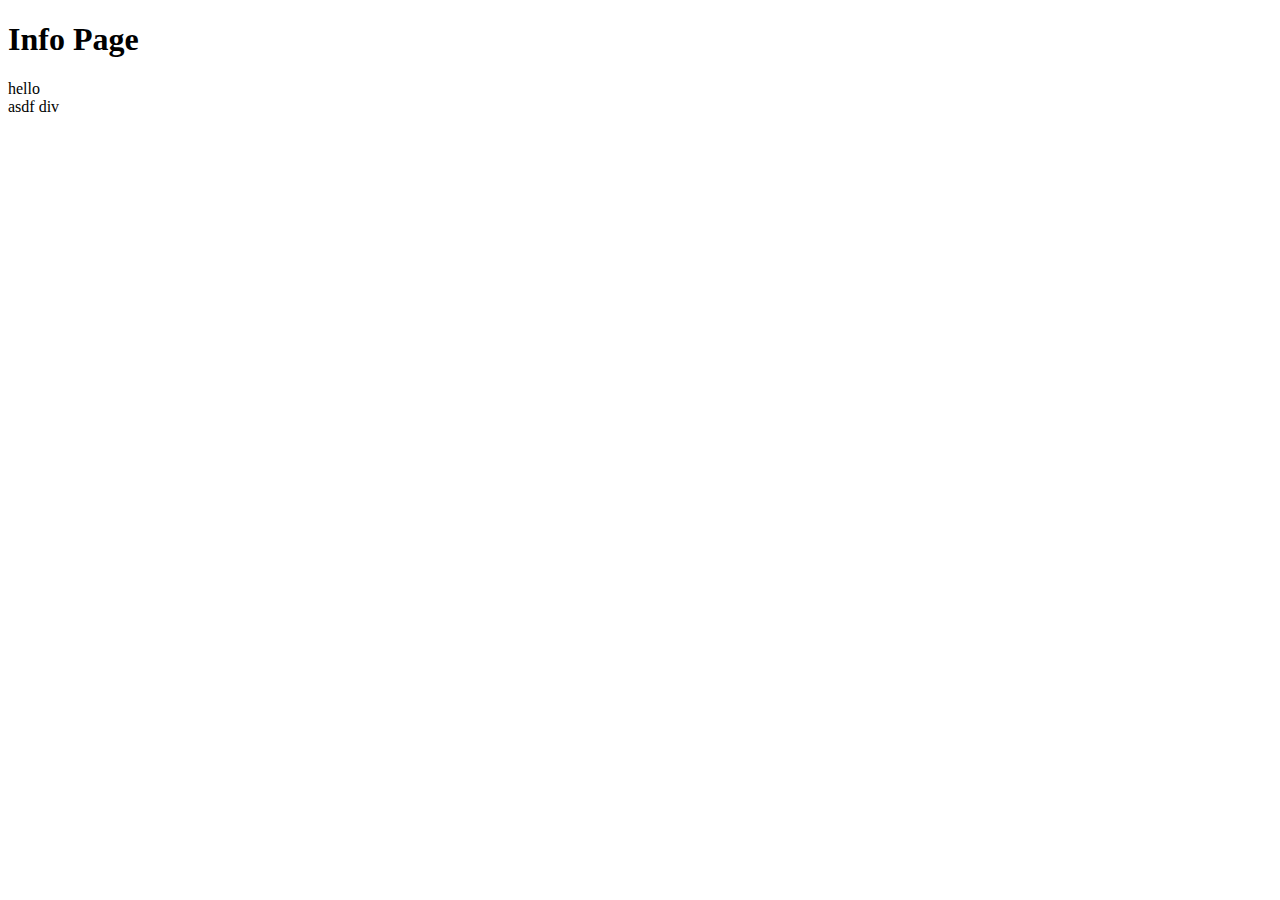
==== info/index.html @ ec064532 "test2" ====
<!DOCTYPE html>
<html>

<head>
    <title> 99 Bottles - League Level 0</title>
    <meta charset="UTF-8">
    <meta name="viewport" content="width=device-width, initial-scale=1">
    <link rel="stylesheet" href="style/style.css">
    <script src="script/temp.js"></script>
</head>

<body>
    <h1>Info Page</h1>
    hello

    <div id="asdf">
        asdf div
    </div>

    <div id="stuff">

    </div>
</body>

</html>
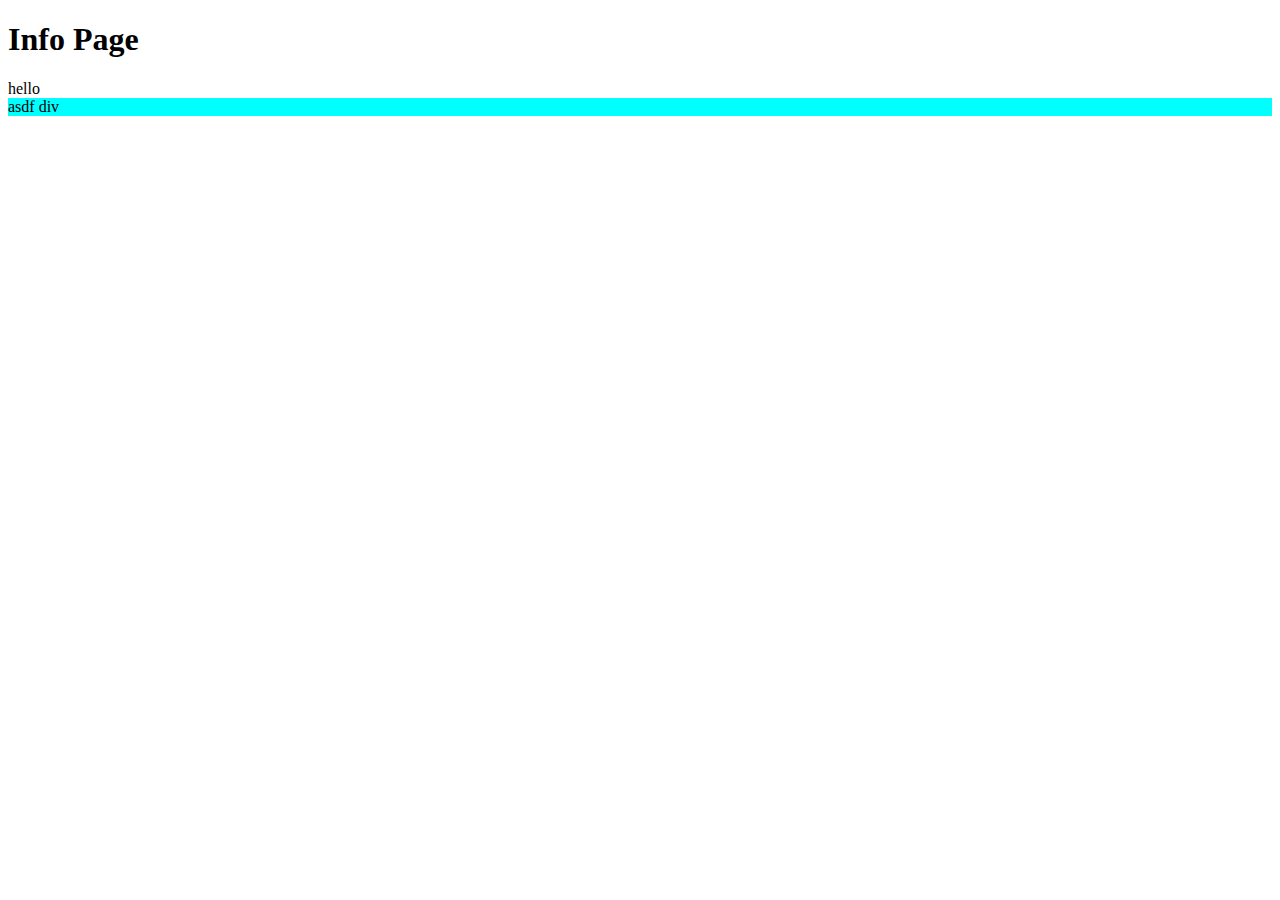
==== commit 076b38e0: "test" ====
--- a/info/index.html
+++ b/info/index.html
@@ -5,8 +5,8 @@
     <title> 99 Bottles - League Level 0</title>
     <meta charset="UTF-8">
     <meta name="viewport" content="width=device-width, initial-scale=1">
-    <link rel="stylesheet" href="style/style.css">
-    <script src="script/temp.js"></script>
+    <link rel="stylesheet" href="/style/style.css">
+    <script src="/script/temp.js"></script>
 </head>
 
 <body>
--- a/style/style.css
+++ b/style/style.css
@@ -0,0 +1,4 @@
+
+#asdf {
+    background-color: aqua;
+}
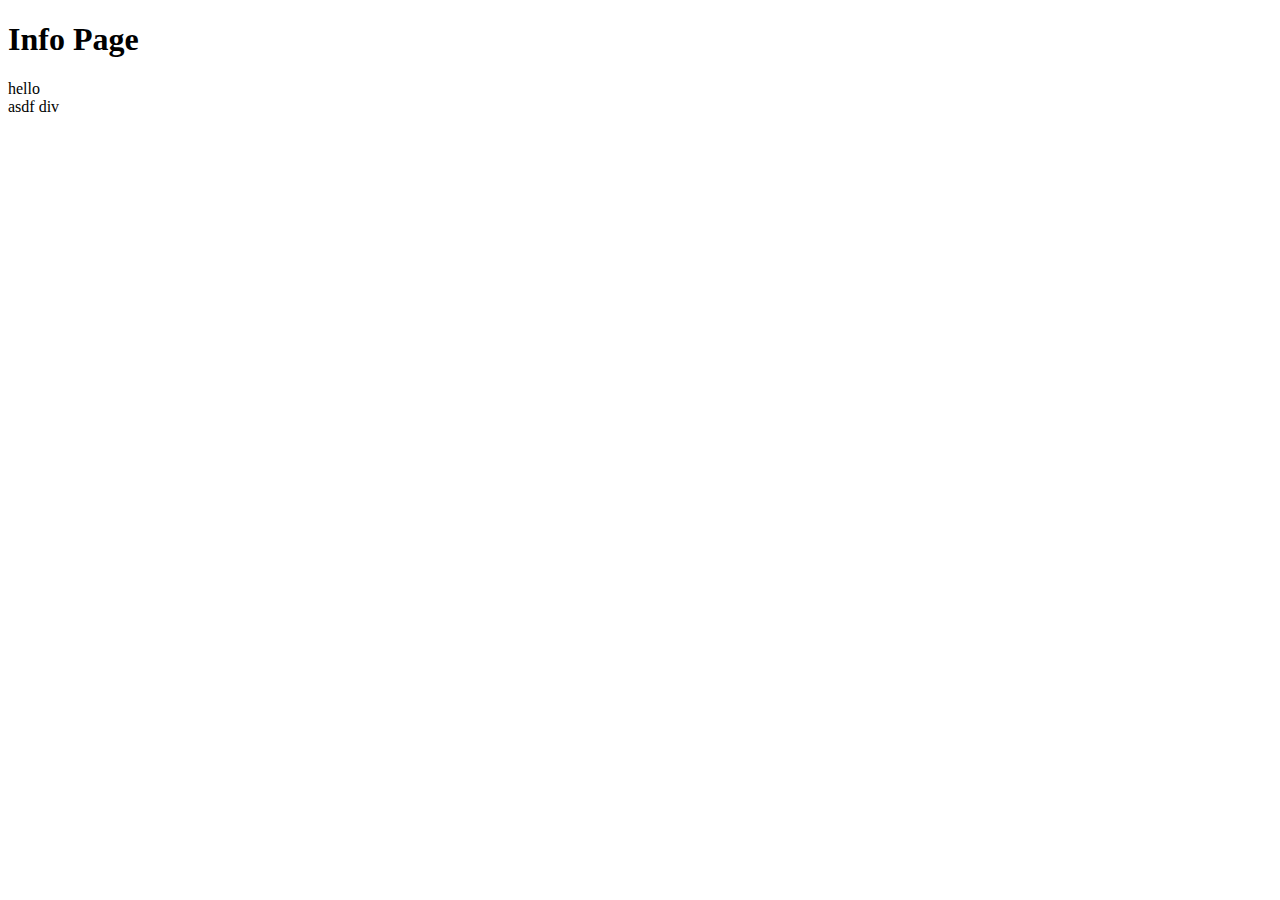
==== commit a4641804: "test" ====
--- a/info/index.html
+++ b/info/index.html
@@ -5,8 +5,8 @@
     <title> 99 Bottles - League Level 0</title>
     <meta charset="UTF-8">
     <meta name="viewport" content="width=device-width, initial-scale=1">
-    <link rel="stylesheet" href="/style/style.css">
-    <script src="/script/temp.js"></script>
+    <link rel="stylesheet" href="/test-pages/style/style.css">
+    <script src="/test-pages/script/temp.js"></script>
 </head>
 
 <body>
